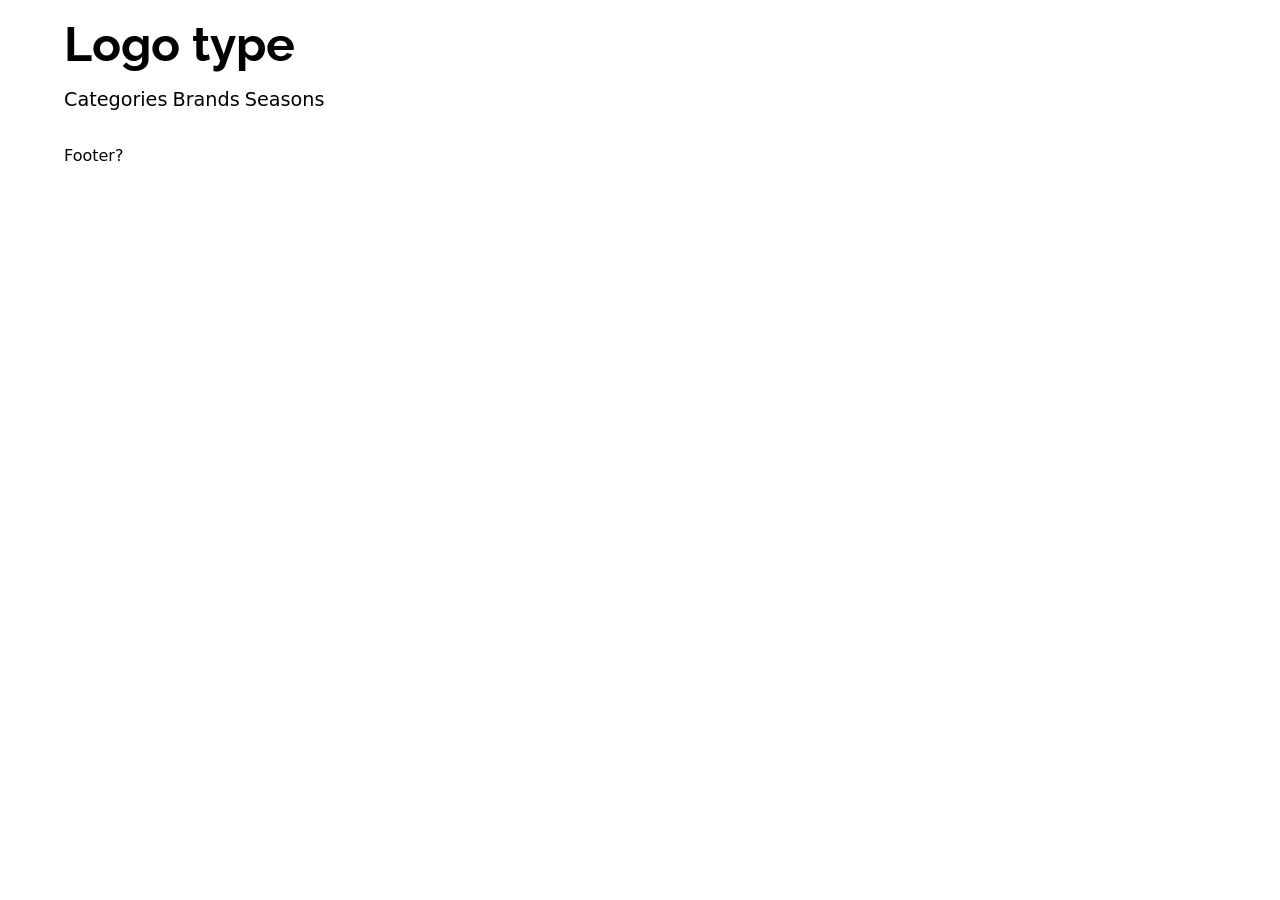
==== productdetails.html @ 69bc6069 "product details" ====
<!doctype html>
<html lang="en">
  <head>
    <meta charset="UTF-8" />
    <meta name="viewport" content="width=device-width, initial-scale=1.0" />
    <title>Document</title>
    <link rel="stylesheet" href="style.css" />
    <link rel="preconnect" href="https://fonts.googleapis.com" />
    <link rel="preconnect" href="https://fonts.gstatic.com" crossorigin />
    <link
      href="https://fonts.googleapis.com/css2?family=Raleway:ital,wght@1,500&display=swap"
      rel="stylesheet"
    />
    <script src="productdetails.js" defer></script>
  </head>
  <body>
    <header>
      <a href="index.html">
        <h1 id="logo_type">Logo type</h1>
      </a>
      <nav>
        <a href="index.html">Categories</a>
        <a href="/">Brands</a>
        <a href="/">Seasons</a>
      </nav>
    </header>
    <main>
      <section class="detail_container"></section>
    </main>
    <footer>Footer?</footer>
  </body>
</html>
---- style.css ----
/* Reset */
* {
  margin: 0;
  padding: 0;
  box-sizing: border-box;
}
img {
  max-width: 100%;
  height: auto;
  display: block;
}

/* Generelt */
body {
  font-family:
    system-ui,
    -apple-system,
    BlinkMacSystemFont,
    "Segoe UI",
    Roboto,
    Oxygen,
    Ubuntu,
    Cantarell,
    "Open Sans",
    "Helvetica Neue",
    sans-serif;
  margin: 0 auto;
  width: 90vw;
}

h2 {
  font-size: 3rem;
  font-weight: 400;
  margin-bottom: 1rem;
}
h3 {
  font-size: 1.5rem;
}
p {
  font-size: 1.2rem;
}

a {
  color: black;
  text-decoration: none;
}

header {
  margin-bottom: 2.2rem;
}

nav a {
  font-size: 1.2rem;
}

nav a:hover {
  text-decoration: underline;
}

#logo_type:hover {
  transform: scale(1.02);
}

#logo_type {
  font-family:
    Raleway,
    system-ui,
    -apple-system,
    BlinkMacSystemFont,
    "Segoe UI",
    Roboto,
    Oxygen,
    Ubuntu,
    Cantarell,
    "Open Sans",
    "Helvetica Neue",
    sans-serif;
  font-size: 3rem;
  margin-bottom: 1rem;
  margin-top: 1rem;
}

footer {
  margin-top: 1rem;
}

/* Index */

.hero_wrap {
  width: 90vw;
  height: 65vw;
  margin-bottom: 1rem;
}

.hero_wrap img {
  object-fit: cover;
  width: 90vw;
  height: 65vw;
}

.categories {
  display: grid;
  grid-template-columns: 1fr 1fr;
  gap: 1rem;
  margin-top: 1rem;
  margin-bottom: 1rem;
}

/* .category_card img {
  height: 100%;
  aspect-ratio: 1/1;
  object-fit: cover;
} */

/* .category_card {
  display: grid;
} */

.category_card:hover {
  transform: scale(1.02);
}

/* .category_card img,
.category_card p {
  grid-column: 1;
  grid-row: 1;
} */

.category_card {
  width: 45vw;
  color: white;
  font-size: 1.5rem;
  background-color: black;
  place-self: center;
  z-index: 2;
  padding: 1rem 1rem;
}

/* Productlist */

.price {
  color: red;
  display: flex;
}

.product_card:hover {
  transform: scale(1.02);
}

.hide {
  display: none;
}

.price_before {
  text-decoration: line-through;
  color: gray;
  margin-right: 1rem;
}

.img_wrap {
  display: grid;
}

.img_wrap img,
.soldout_text,
.sale {
  grid-column: 1;
  grid-row: 1;
}

.soldout {
  opacity: 80%;
  filter: brightness(40%);
}

.soldout_text,
.sale {
  color: white;
  font-size: 1.5rem;
  border-radius: 30px;
  font-weight: 500;
}

.soldout_text {
  background-color: black;
  place-self: center;
  z-index: 2;
  padding: 1rem 2rem;
}

.sale {
  place-self: start;
  background-color: #8c0001;
  z-index: 3;
  padding: 0.2rem 1rem;
  margin: 1rem;
}

.subtle {
  color: gray;
  margin-top: 0.3rem;
}

.list_grid {
  display: grid;
  gap: 3rem;
}

/* Product */

.to_cart {
  display: flex;
  justify-content: flex-start;
}
.to_cart p {
  color: white;
  border-radius: 30px;
  background-color: black;
  padding: 0.2rem 1rem;
  margin: 1rem 1rem 1rem 0;
}

.to_cart .stock {
  color: black;
  background-color: white;
  border: black solid 1px;
}

.btn:hover {
  transform: scale(1.04);
  cursor: pointer;
}

.back {
  font-size: 1.2rem;
  text-decoration: underline;
}

.back:hover {
  font-weight: 500;
}

main .wrap {
  margin-top: 1rem;
}

@media (min-width: 800px) {
  .hero {
    display: grid;
    grid-template-columns: 40vw auto;
    gap: 1rem;
  }

  .hero_wrap {
    width: 40vw;
    height: 40vw;
    margin-bottom: 0;
  }

  .hero_wrap img {
    width: 40vw;
    height: 40vw;
  }

  .categories {
    display: grid;
    grid-template-columns: 1fr 1fr 1fr;
  }

  .hero h2 {
    margin: auto;
    text-align: center;
  }

  .category_card {
    width: 30vw;
  }

  .list_grid {
    grid-template-columns: 1fr 1fr 1fr;
  }

  .detail_view {
    display: grid;
    grid-template-columns: 1fr 1fr;
    gap: 1rem;
  }

  .details {
    margin-top: 1rem;
  }

  .details p {
    font-size: 1.5rem;
    margin-bottom: 1rem;
  }

  .details h3 {
    font-size: 2rem;
    margin-bottom: 1rem;
  }

  .list_grid a {
    display: grid;
  }

  .product_card {
    display: grid;
    grid-template-rows: subgrid;
    grid-row: span 4;
  }
}
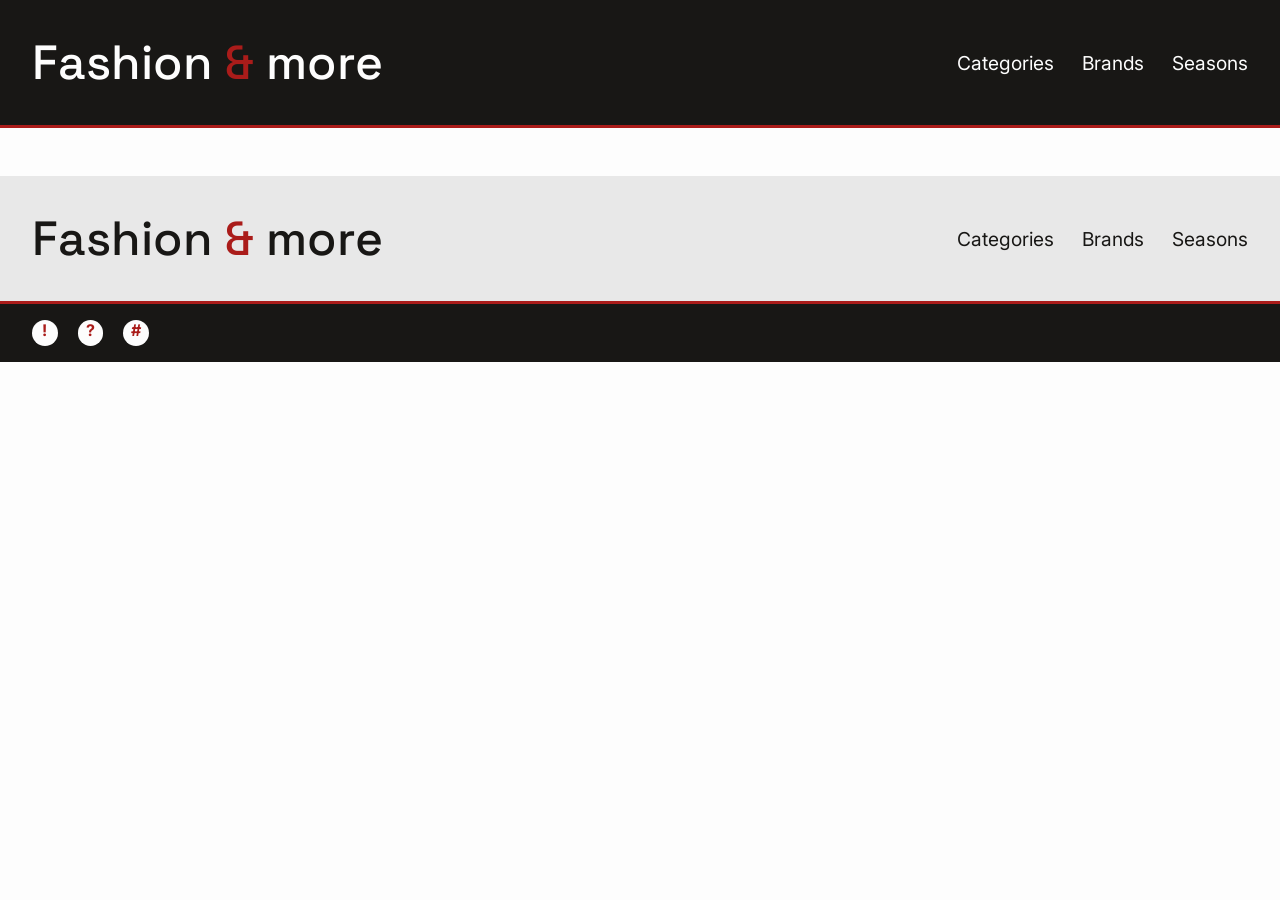
==== commit bf79317d: "stylet details" ====
--- a/productdetails.html
+++ b/productdetails.html
@@ -8,7 +8,7 @@
     <link rel="preconnect" href="https://fonts.googleapis.com" />
     <link rel="preconnect" href="https://fonts.gstatic.com" crossorigin />
     <link
-      href="https://fonts.googleapis.com/css2?family=Raleway:ital,wght@1,500&display=swap"
+      href="https://fonts.googleapis.com/css2?family=Inter:ital,opsz,wght@0,14..32,100..900;1,14..32,100..900&family=Space+Grotesk:wght@300..700&display=swap"
       rel="stylesheet"
     />
     <script src="productdetails.js" defer></script>
@@ -16,7 +16,7 @@
   <body>
     <header>
       <a href="index.html">
-        <h1 id="logo_type">Logo type</h1>
+        <h1 class="logo_type">Fashion <span>&</span> more</h1>
       </a>
       <nav>
         <a href="index.html">Categories</a>
@@ -27,6 +27,22 @@
     <main>
       <section class="detail_container"></section>
     </main>
-    <footer>Footer?</footer>
+    <footer>
+      <div id="gray_footer">
+        <a href="index.html">
+          <h1 class="logo_type">Fashion <span>&</span> more</h1>
+        </a>
+        <nav>
+          <a href="index.html">Categories</a>
+          <a href="/">Brands</a>
+          <a href="/">Seasons</a>
+        </nav>
+      </div>
+      <div class="socials">
+        <span>!</span>
+        <span>?</span>
+        <span>#</span>
+      </div>
+    </footer>
   </body>
 </html>
--- a/style.css
+++ b/style.css
@@ -12,29 +12,24 @@
 
 /* Generelt */
 body {
-  font-family:
-    system-ui,
-    -apple-system,
-    BlinkMacSystemFont,
-    "Segoe UI",
-    Roboto,
-    Oxygen,
-    Ubuntu,
-    Cantarell,
-    "Open Sans",
-    "Helvetica Neue",
-    sans-serif;
+  font-family: "Inter", sans-serif;
+  background-color: #fdfdfd;
+}
+
+main {
   margin: 0 auto;
   width: 90vw;
 }
 
 h2 {
+  font-family: "Space Grotesk", sans-serif;
   font-size: 3rem;
+  font-weight: 500;
+  margin-bottom: 1rem;
+}
+h3 {
+  font-size: 1.3rem;
   font-weight: 400;
-  margin-bottom: 1rem;
-}
-h3 {
-  font-size: 1.5rem;
 }
 p {
   font-size: 1.2rem;
@@ -46,42 +41,77 @@
 }
 
 header {
-  margin-bottom: 2.2rem;
+  margin-bottom: 3rem;
+  background-color: #181715;
+  display: flex;
+  justify-content: space-between;
+  border-bottom: solid 3px #aa1c1a;
+}
+
+nav {
+  align-self: center;
+  padding-right: 2rem;
 }
 
 nav a {
   font-size: 1.2rem;
+  color: #fdfdfd;
+  margin-left: 1.5rem;
+  font-weight: 400;
 }
 
 nav a:hover {
   text-decoration: underline;
 }
 
-#logo_type:hover {
+.logo_type:hover {
   transform: scale(1.02);
 }
 
-#logo_type {
-  font-family:
-    Raleway,
-    system-ui,
-    -apple-system,
-    BlinkMacSystemFont,
-    "Segoe UI",
-    Roboto,
-    Oxygen,
-    Ubuntu,
-    Cantarell,
-    "Open Sans",
-    "Helvetica Neue",
-    sans-serif;
+.logo_type {
+  font-family: "Space Grotesk", sans-serif;
   font-size: 3rem;
-  margin-bottom: 1rem;
-  margin-top: 1rem;
+
+  padding: 2rem;
+  color: #fdfdfd;
+  font-weight: 500;
+}
+
+.logo_type span {
+  color: #aa1c1a;
 }
 
 footer {
-  margin-top: 1rem;
+  margin-top: 3rem;
+  background-color: #e8e8e8;
+}
+
+#gray_footer {
+  display: flex;
+  justify-content: space-between;
+}
+
+#gray_footer h1,
+#gray_footer a {
+  color: #181715;
+}
+
+.socials {
+  padding: 1rem 1rem 1rem 2rem;
+  background-color: #181715;
+  border-top: solid 3px #aa1c1a;
+}
+
+.socials span {
+  color: #aa1c1a;
+  text-align: center;
+  font-weight: 700;
+  background-color: #fdfdfd;
+  border-radius: 100%;
+  width: 1.6rem;
+  height: 1.6rem;
+  display: inline-block;
+  margin-right: 1rem;
 }
 
 /* Index */
@@ -138,13 +168,57 @@
 
 /* Productlist */
 
+.btns {
+  display: flex;
+  justify-content: left;
+  margin-top: 3rem;
+}
+
+#filter button,
+#sort button {
+  margin: 1rem 1.4rem 3rem 0;
+  font-family: "Inter", sans-serif;
+  background-color: transparent;
+  border: none;
+  font-size: 1.5rem;
+  cursor: pointer;
+}
+
+#filter button:hover,
+#sort button:hover {
+  text-decoration: underline;
+}
+
+#filter p,
+#sort p {
+  font-size: 1.1rem;
+}
+
+#sort {
+  margin-left: 2rem;
+}
+
 .price {
-  color: red;
-  display: flex;
+  display: flex;
+}
+
+.price_after {
+  color: #aa1c1a;
+  font-size: 1.1rem;
 }
 
 .product_card:hover {
   transform: scale(1.02);
+}
+
+.product_card {
+  border: solid #181715 1px;
+  padding: 1.2rem;
+}
+
+.product_card h3 {
+  margin-top: 0.3rem;
+  margin-bottom: 0.3rem;
 }
 
 .hide {
@@ -155,6 +229,7 @@
   text-decoration: line-through;
   color: gray;
   margin-right: 1rem;
+  font-size: 1.1rem;
 }
 
 .img_wrap {
@@ -175,17 +250,17 @@
 
 .soldout_text,
 .sale {
-  color: white;
+  color: #fdfdfd;
   font-size: 1.5rem;
-  border-radius: 30px;
-  font-weight: 500;
+
+  font-weight: 400;
 }
 
 .soldout_text {
-  background-color: black;
+  background-color: #18171580;
   place-self: center;
   z-index: 2;
-  padding: 1rem 2rem;
+  padding: 0.5rem 2rem;
 }
 
 .sale {
@@ -199,24 +274,33 @@
 .subtle {
   color: gray;
   margin-top: 0.3rem;
+  font-size: 1.1rem;
 }
 
 .list_grid {
   display: grid;
-  gap: 3rem;
+  gap: 2rem;
 }
 
 /* Product */
 
+#detail_img,
+.details {
+  border: #181715 solid 1px;
+  padding: 1.2rem;
+  margin-top: 3rem;
+}
+
 .to_cart {
   display: flex;
   justify-content: flex-start;
 }
 .to_cart p {
-  color: white;
-  border-radius: 30px;
-  background-color: black;
-  padding: 0.2rem 1rem;
+  background-color: #181715;
+  color: #fdfdfd;
+  place-self: center;
+  z-index: 2;
+  padding: 0.5rem 2rem;
   margin: 1rem 1rem 1rem 0;
 }
 
@@ -282,12 +366,8 @@
 
   .detail_view {
     display: grid;
-    grid-template-columns: 1fr 1fr;
-    gap: 1rem;
-  }
-
-  .details {
-    margin-top: 1rem;
+    grid-template-columns: 1fr 1.5fr;
+    gap: 3rem;
   }
 
   .details p {
